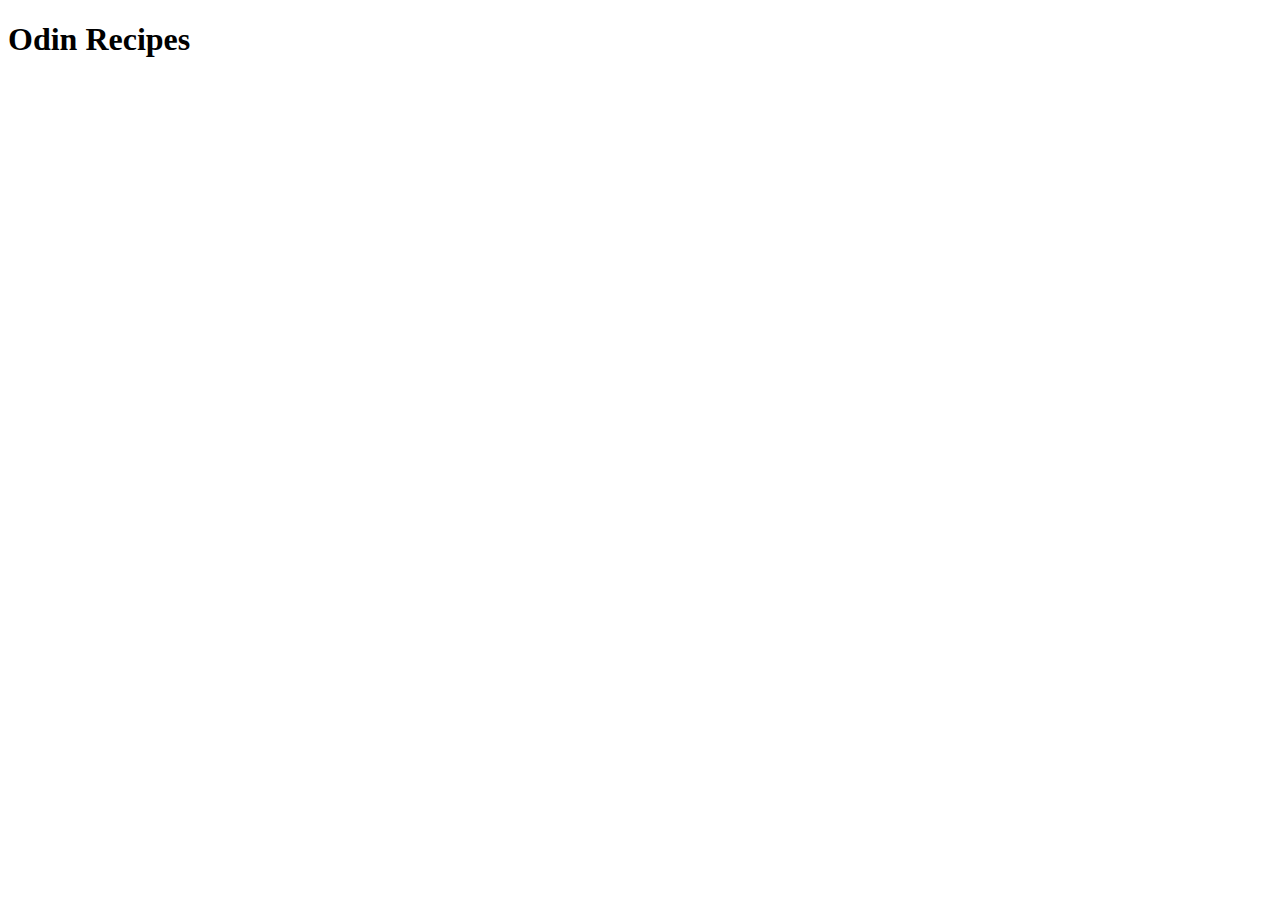
==== index.html @ d03e5246 "Add readme and start the index" ====
<!DOCTYPE html>
<html lang="en">
<head>
    <meta charset="UTF-8">
    <meta name="viewport" content="width=<device-width>, initial-scale=1.0">
    <title>Document</title>
</head>
<body>
    <h1>Odin Recipes</h1>
</body>
</html>
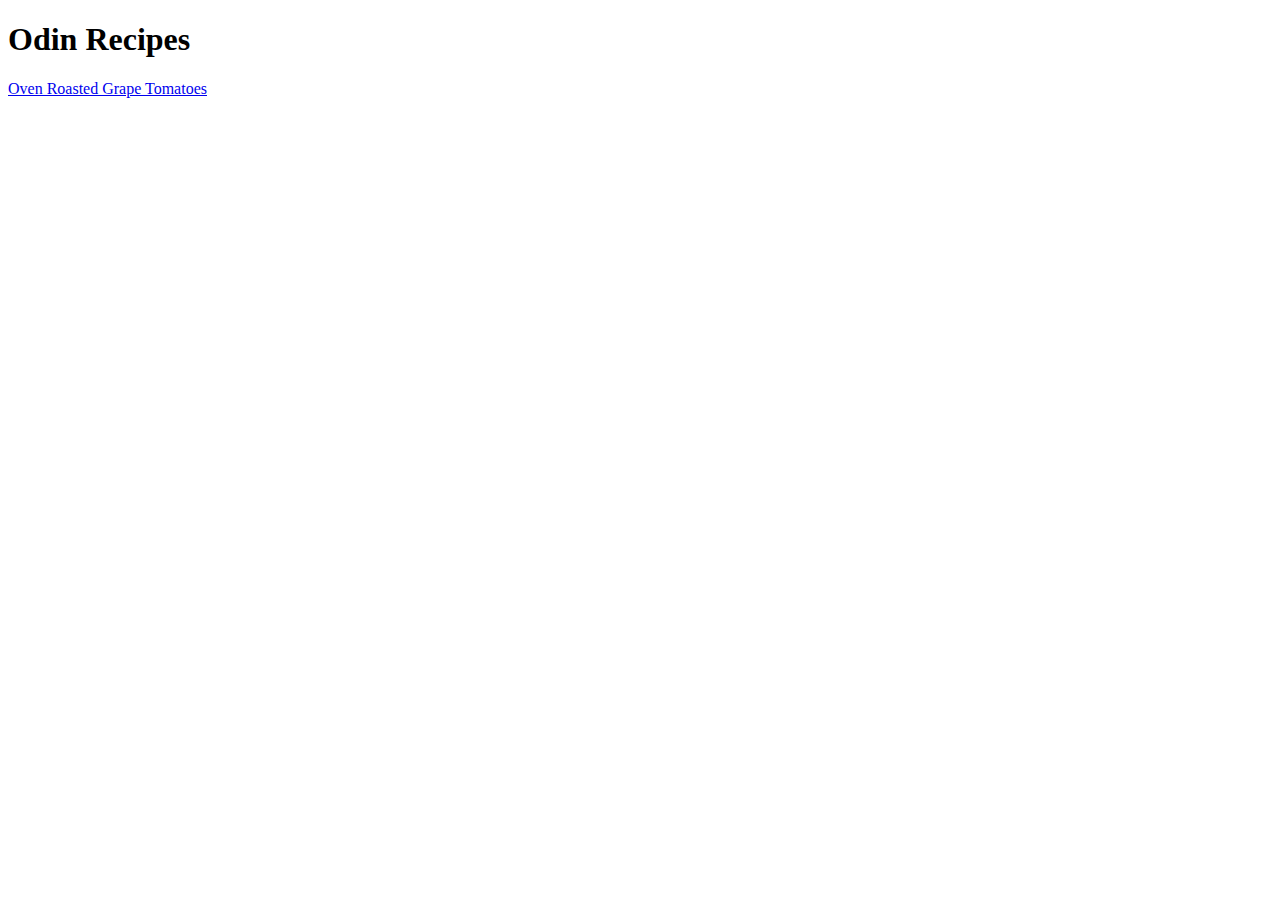
==== commit 00148863: "Link the recipe" ====
--- a/index.html
+++ b/index.html
@@ -2,10 +2,11 @@
 <html lang="en">
 <head>
     <meta charset="UTF-8">
-    <meta name="viewport" content="width=<device-width>, initial-scale=1.0">
+    <meta name="viewport" content="width=device-width, initial-scale=1.0">
     <title>Document</title>
 </head>
 <body>
     <h1>Odin Recipes</h1>
+    <a href="recipes/oven-tomatoes.html">Oven Roasted Grape Tomatoes</a>
 </body>
 </html>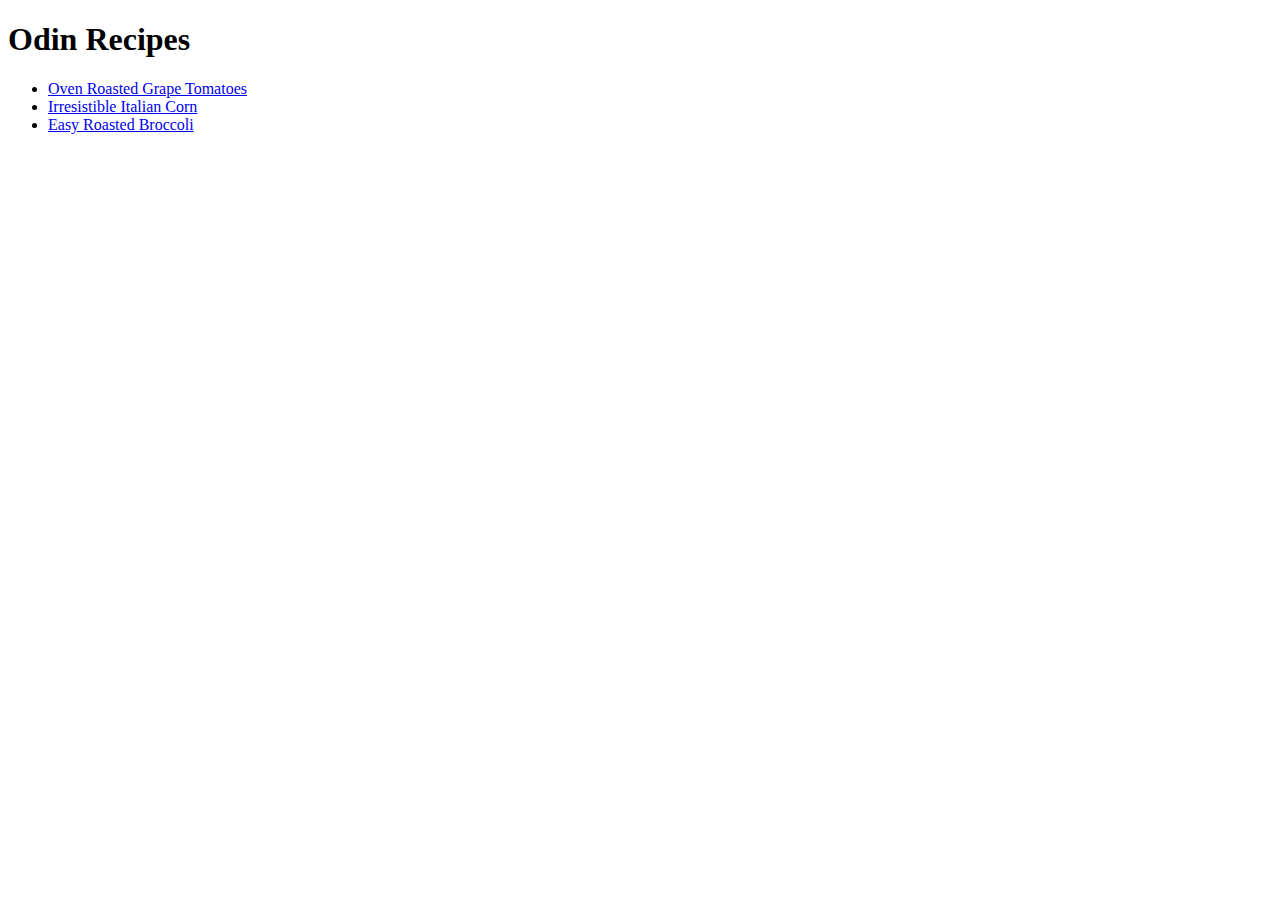
==== commit fa604470: "Added new recipes" ====
--- a/index.html
+++ b/index.html
@@ -3,10 +3,14 @@
 <head>
     <meta charset="UTF-8">
     <meta name="viewport" content="width=device-width, initial-scale=1.0">
-    <title>Document</title>
+    <title>Recipes</title>
 </head>
 <body>
     <h1>Odin Recipes</h1>
-    <a href="recipes/oven-tomatoes.html">Oven Roasted Grape Tomatoes</a>
+    <ul>
+        <li><a href="recipes/oven-tomatoes.html">Oven Roasted Grape Tomatoes</a></li>
+        <li><a href="recipes/italian-corn.html">Irresistible Italian Corn</a></li>
+        <li><a href="recipes/roasted-broccoli.html">Easy Roasted Broccoli</a></li>
+    </ul>
 </body>
 </html>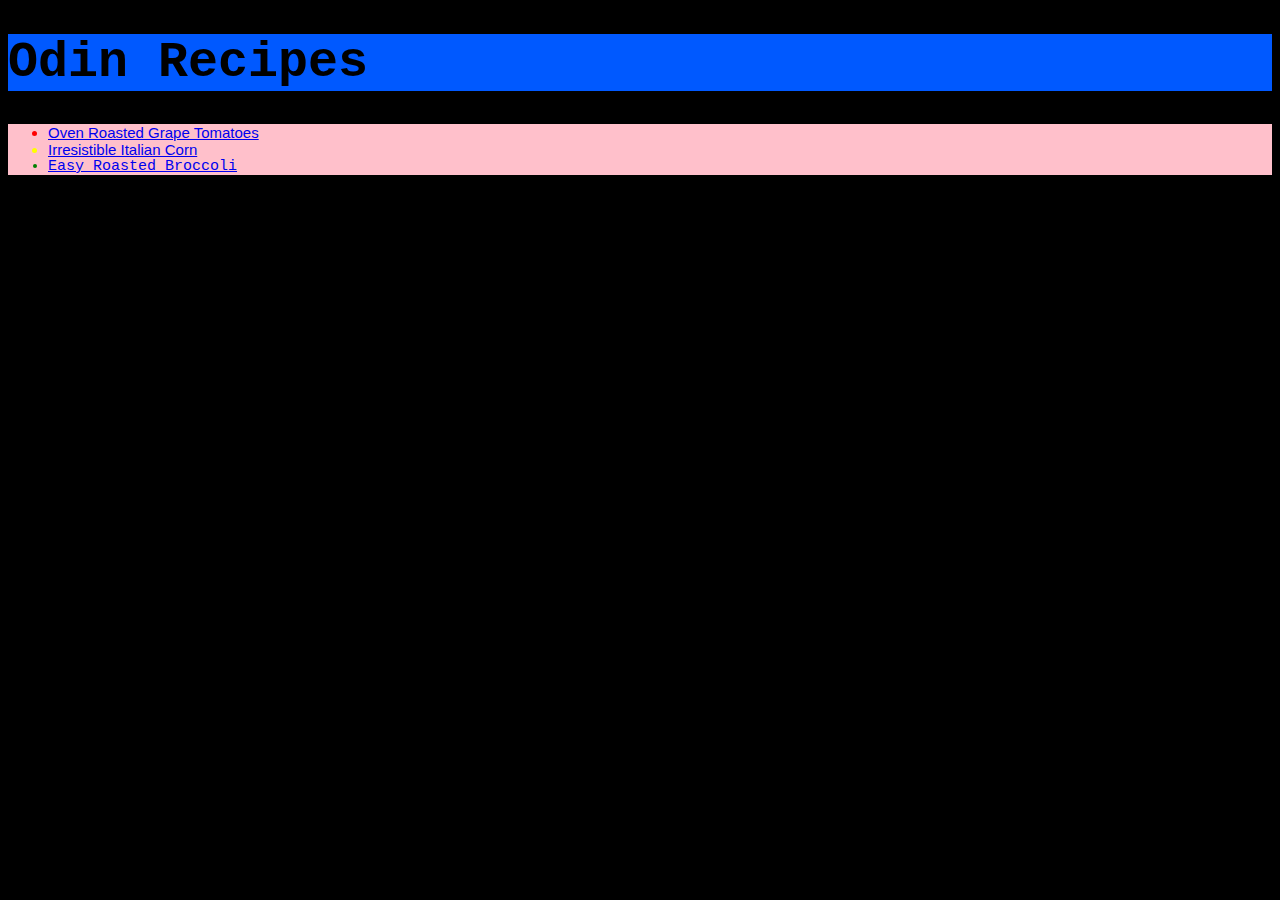
==== commit 6b7df84b: "Add some random css to index" ====
--- a/index.html
+++ b/index.html
@@ -1,16 +1,17 @@
 <!DOCTYPE html>
 <html lang="en">
 <head>
+    <link rel= "stylesheet" href= "styles.css">
     <meta charset="UTF-8">
     <meta name="viewport" content="width=device-width, initial-scale=1.0">
     <title>Recipes</title>
 </head>
 <body>
     <h1>Odin Recipes</h1>
-    <ul>
-        <li><a href="recipes/oven-tomatoes.html">Oven Roasted Grape Tomatoes</a></li>
-        <li><a href="recipes/italian-corn.html">Irresistible Italian Corn</a></li>
-        <li><a href="recipes/roasted-broccoli.html">Easy Roasted Broccoli</a></li>
+    <ul class="links">
+        <li id="tomatoes"><a href="recipes/oven-tomatoes.html">Oven Roasted Grape Tomatoes</a></li>
+        <li id = "corn"><a href="recipes/italian-corn.html">Irresistible Italian Corn</a></li>
+        <li id = "broccoli"><a href="recipes/roasted-broccoli.html">Easy Roasted Broccoli</a></li>
     </ul>
 </body>
 </html>--- a/styles.css
+++ b/styles.css
@@ -0,0 +1,23 @@
+.links{
+    background-color: pink;
+    font-size: 15px;
+}
+h1{
+    background-color: rgb(0, 89, 255);
+    font-size: 50px;
+}
+body{
+    background-color: black;
+    font-family: 'Courier New', Courier, monospace;
+}
+#tomatoes{
+    color:red;
+    font-family: 'Franklin Gothic Medium', 'Arial Narrow', Arial, sans-serif;
+}
+#corn{
+    color: yellow;
+    font-family: 'Gill Sans', 'Gill Sans MT', Calibri, 'Trebuchet MS', sans-serif;
+}
+#broccoli{
+    color: green;
+}
